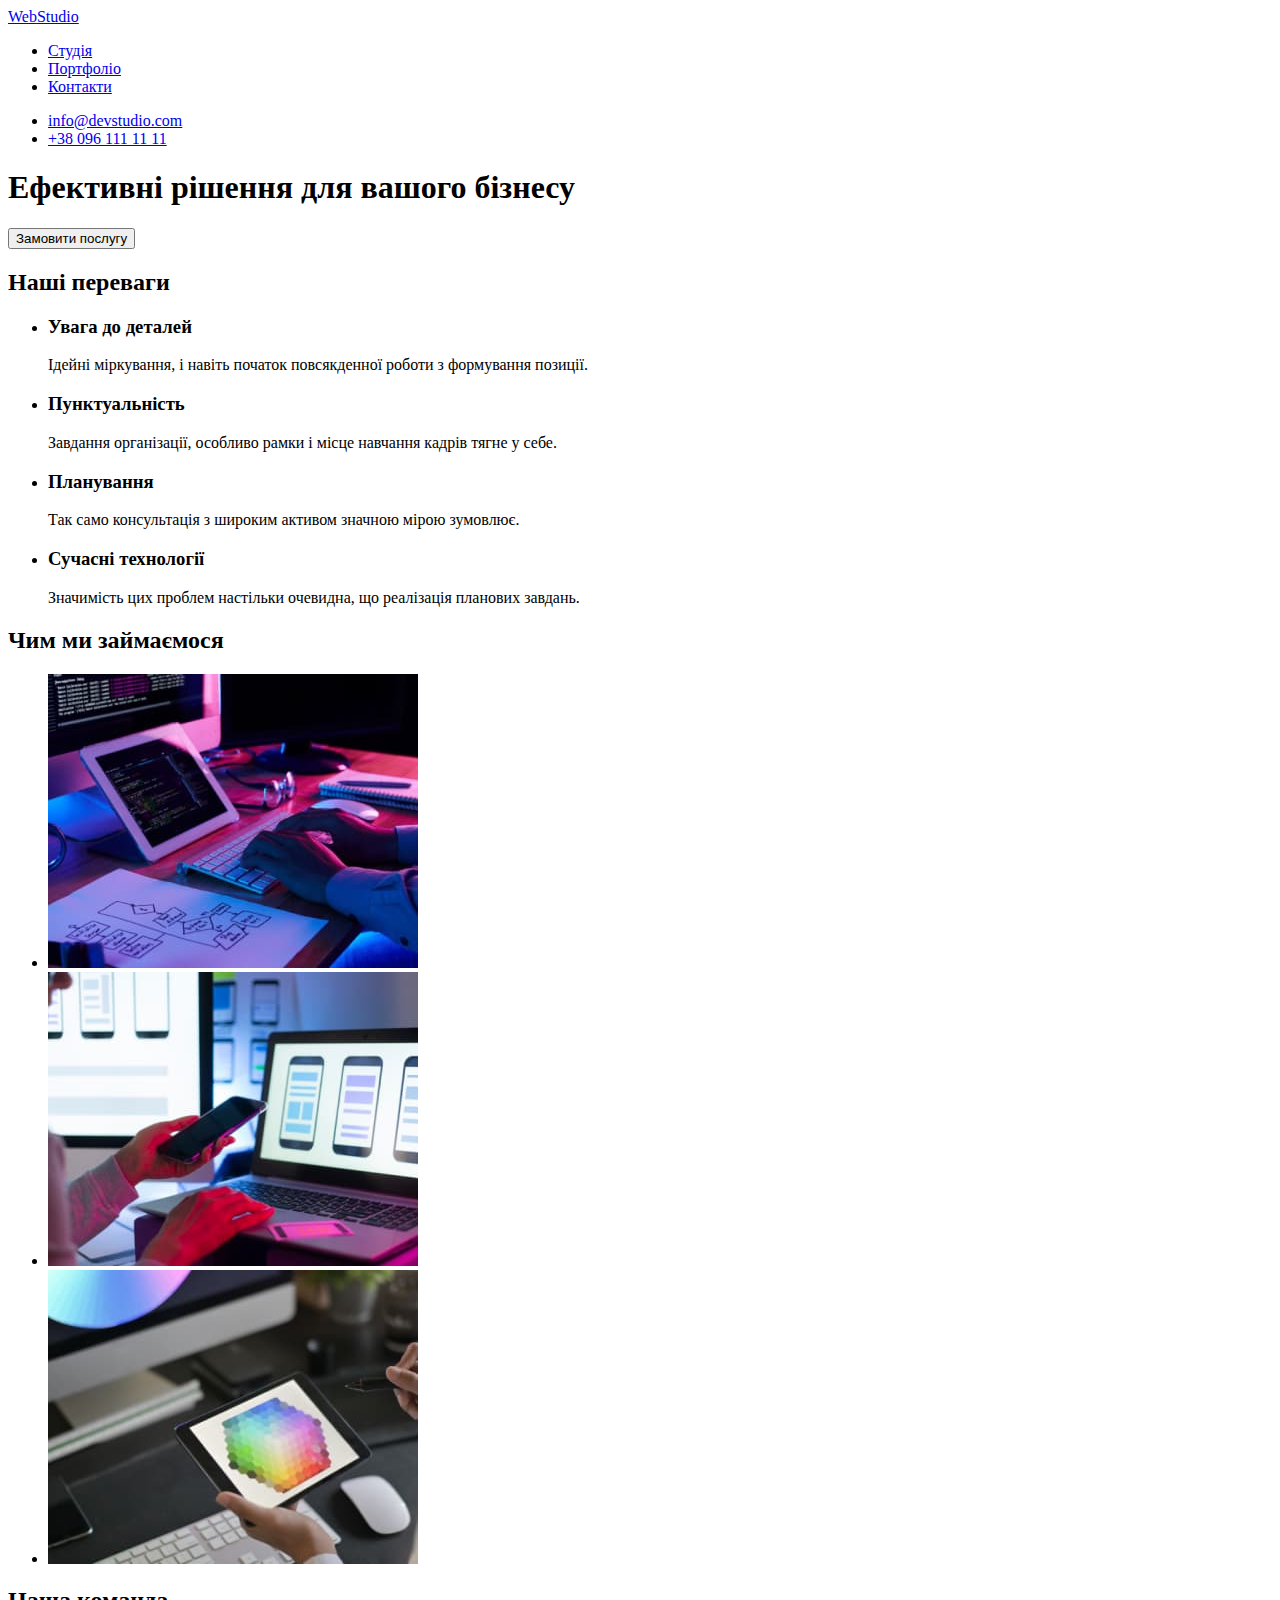
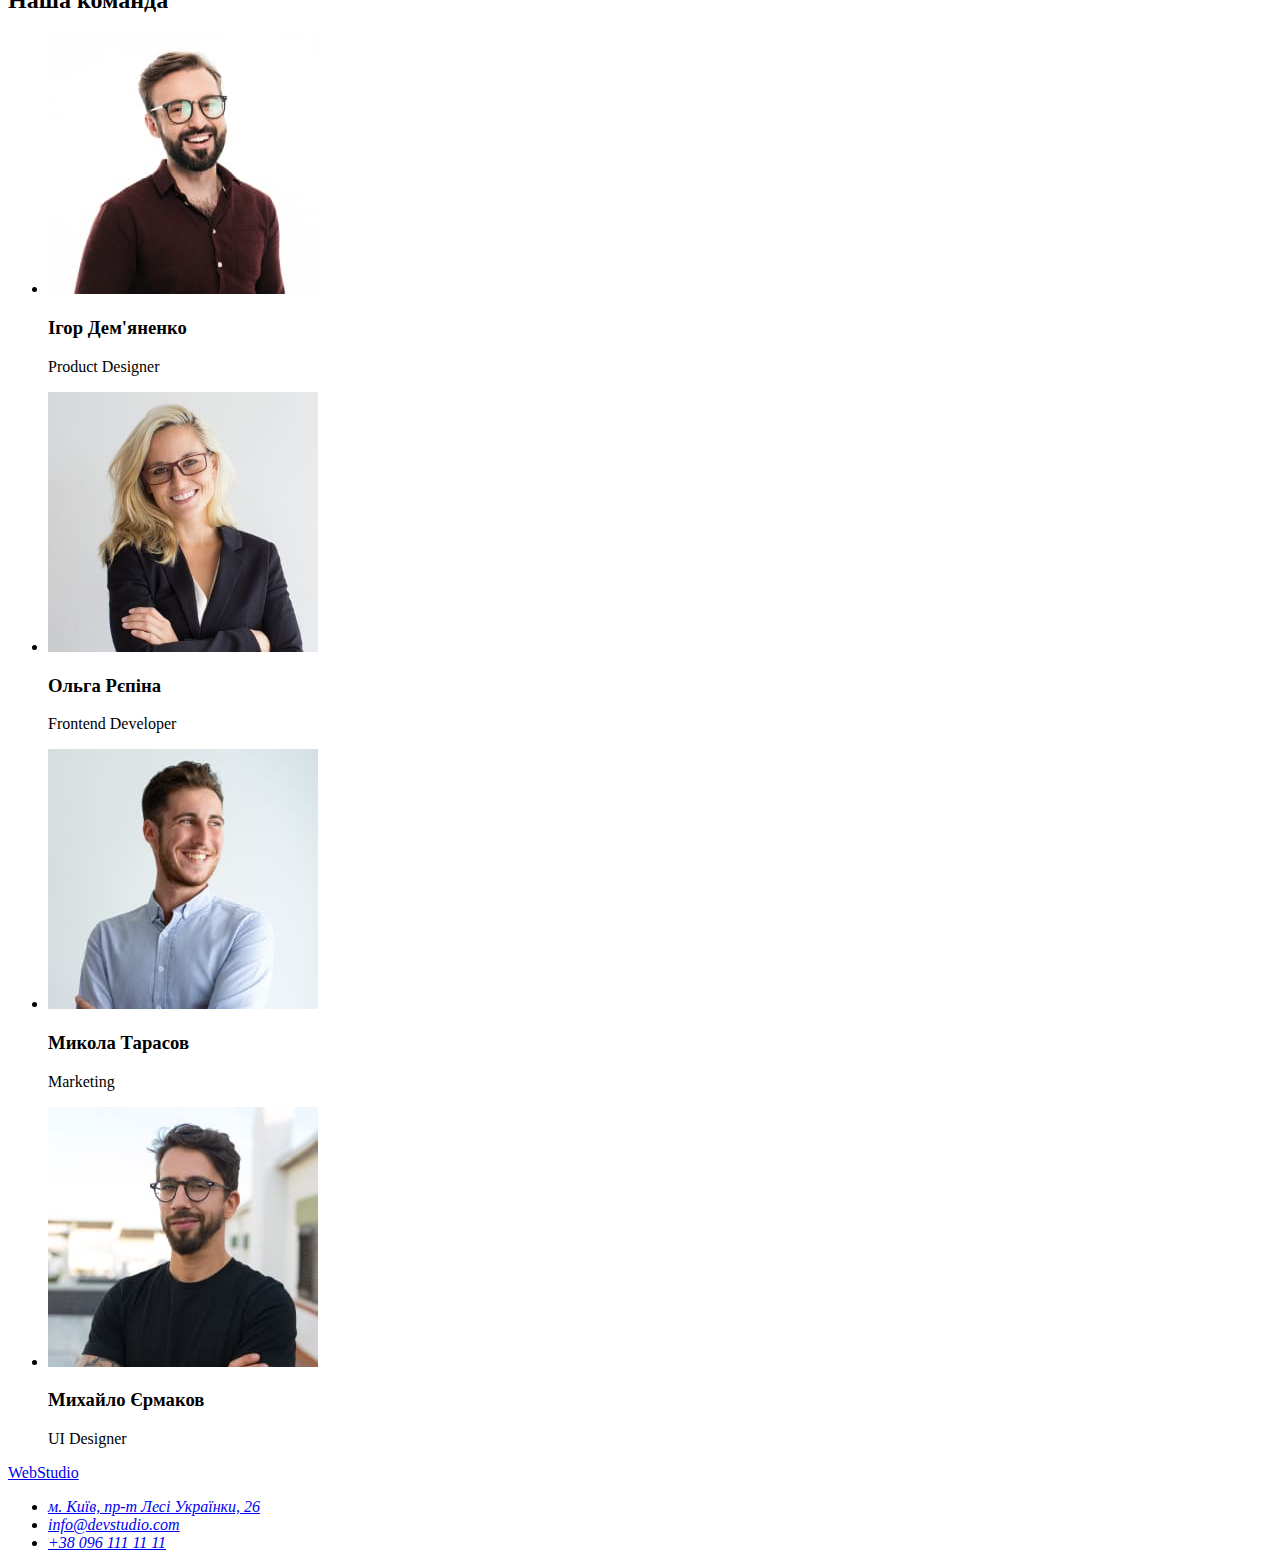
==== index.html @ 21c14bce "вёрстка портфолио" ====
<!DOCTYPE html>
<html lang="uk">
  <head>
    <meta charset="UTF-8" />
    <meta http-equiv="X-UA-Compatible" content="IE=edge" />
    <meta name="viewport" content="width=device-width, initial-scale=1.0" />
    <title>web studio</title>
  </head>
  <body>
    <header>
      <nav>
        <a href="./index.html"><span lang="en">Web</span>Studio</a>
        <ul>
          <li><a href="#">Студія</a></li>
          <li><a href="./portfolio.html">Портфоліо</a></li>
          <li><a href="#">Контакти</a></li>
        </ul>
      </nav>
      <ul>
        <li><a href="mailto:info@devstudio.com">info@devstudio.com</a></li>
        <li><a href="tel:+380961111111">+38 096 111 11 11</a></li>
      </ul>
    </header>
    <main>
      <section>
        <h1>Ефективні рішення для вашого бізнесу</h1>
        <button type="button">Замовити послугу</button>
      </section>
      <section>
        <!--Потім скрити в css-->
        <h2>Наші переваги</h2>
        <ul>
          <li>
            <h3>Увага до деталей</h3>
            <p>Ідейні міркування, і навіть початок повсякденної роботи з формування позиції.</p>
          </li>
          <li>
            <h3>Пунктуальність</h3>
            <p>Завдання організації, особливо рамки і місце навчання кадрів тягне у себе.</p>
          </li>
          <li>
            <h3>Планування</h3>
            <p>Так само консультація з широким активом значною мірою зумовлює.</p>
          </li>
          <li>
            <h3>Сучасні технології</h3>
            <p>Значимість цих проблем настільки очевидна, що реалізація планових завдань.</p>
          </li>
        </ul>
      </section>
      <section>
        <h2>Чим ми займаємося</h2>
        <ul>
          <li>
            <img
              src="./images/frontend.jpg"
              alt="розробник робить верстку"
              width="370"
              height="294"
            />
          </li>
          <li>
            <img
              src="./images/adaptabil.jpg"
              alt="розробник робить сайт адаптивним"
              width="370"
              height="294"
            />
          </li>
          <li>
            <img
              src="./images/design.jpg"
              alt="розробка дизайну на планшеті"
              width="370"
              height="294"
            />
          </li>
        </ul>
      </section>
      <section>
        <h2>Наша команда</h2>
        <ul>
          <li>
            <img
              src="./images/product_designer.jpg"
              alt="фото дизайнера продукту"
              width="270"
              height="260"
            />
            <h3>Ігор Дем'яненко</h3>
            <p lang="en">Product Designer</p>
          </li>
          <li>
            <img src="./images/frontend_dev.jpg" alt="фото розробника" width="270" height="260" />
            <h3>Ольга Рєпіна</h3>
            <p lang="en">Frontend Developer</p>
          </li>
          <li>
            <img src="./images/marketing.jpg" alt="фото маркетолога" width="270" height="260" />
            <h3>Микола Тарасов</h3>
            <p lang="en">Marketing</p>
          </li>
          <li>
            <img src="./images/ui_designer.jpg" alt="фото дизайнера" width="270" height="260" />
            <h3>Михайло Єрмаков</h3>
            <p lang="en">UI Designer</p>
          </li>
        </ul>
      </section>
    </main>
    <footer>
      <a href="./index.html"><span>Web</span>Studio</a>
      <address>
        <ul>
          <li>
            <a
              href="https://goo.gl/maps/CPtrU1FHBa2aNyZL9"
              target="_blank"
              rel="noopener nofollow noreferrer"
              >м. Київ, пр-т Лесі Українки, 26</a
            >
          </li>
          <li><a href="mailto:info@devstudio.com">info@devstudio.com</a></li>
          <li><a href="tel:+380961111111">+38 096 111 11 11</a></li>
        </ul>
      </address>
    </footer>
  </body>
</html>
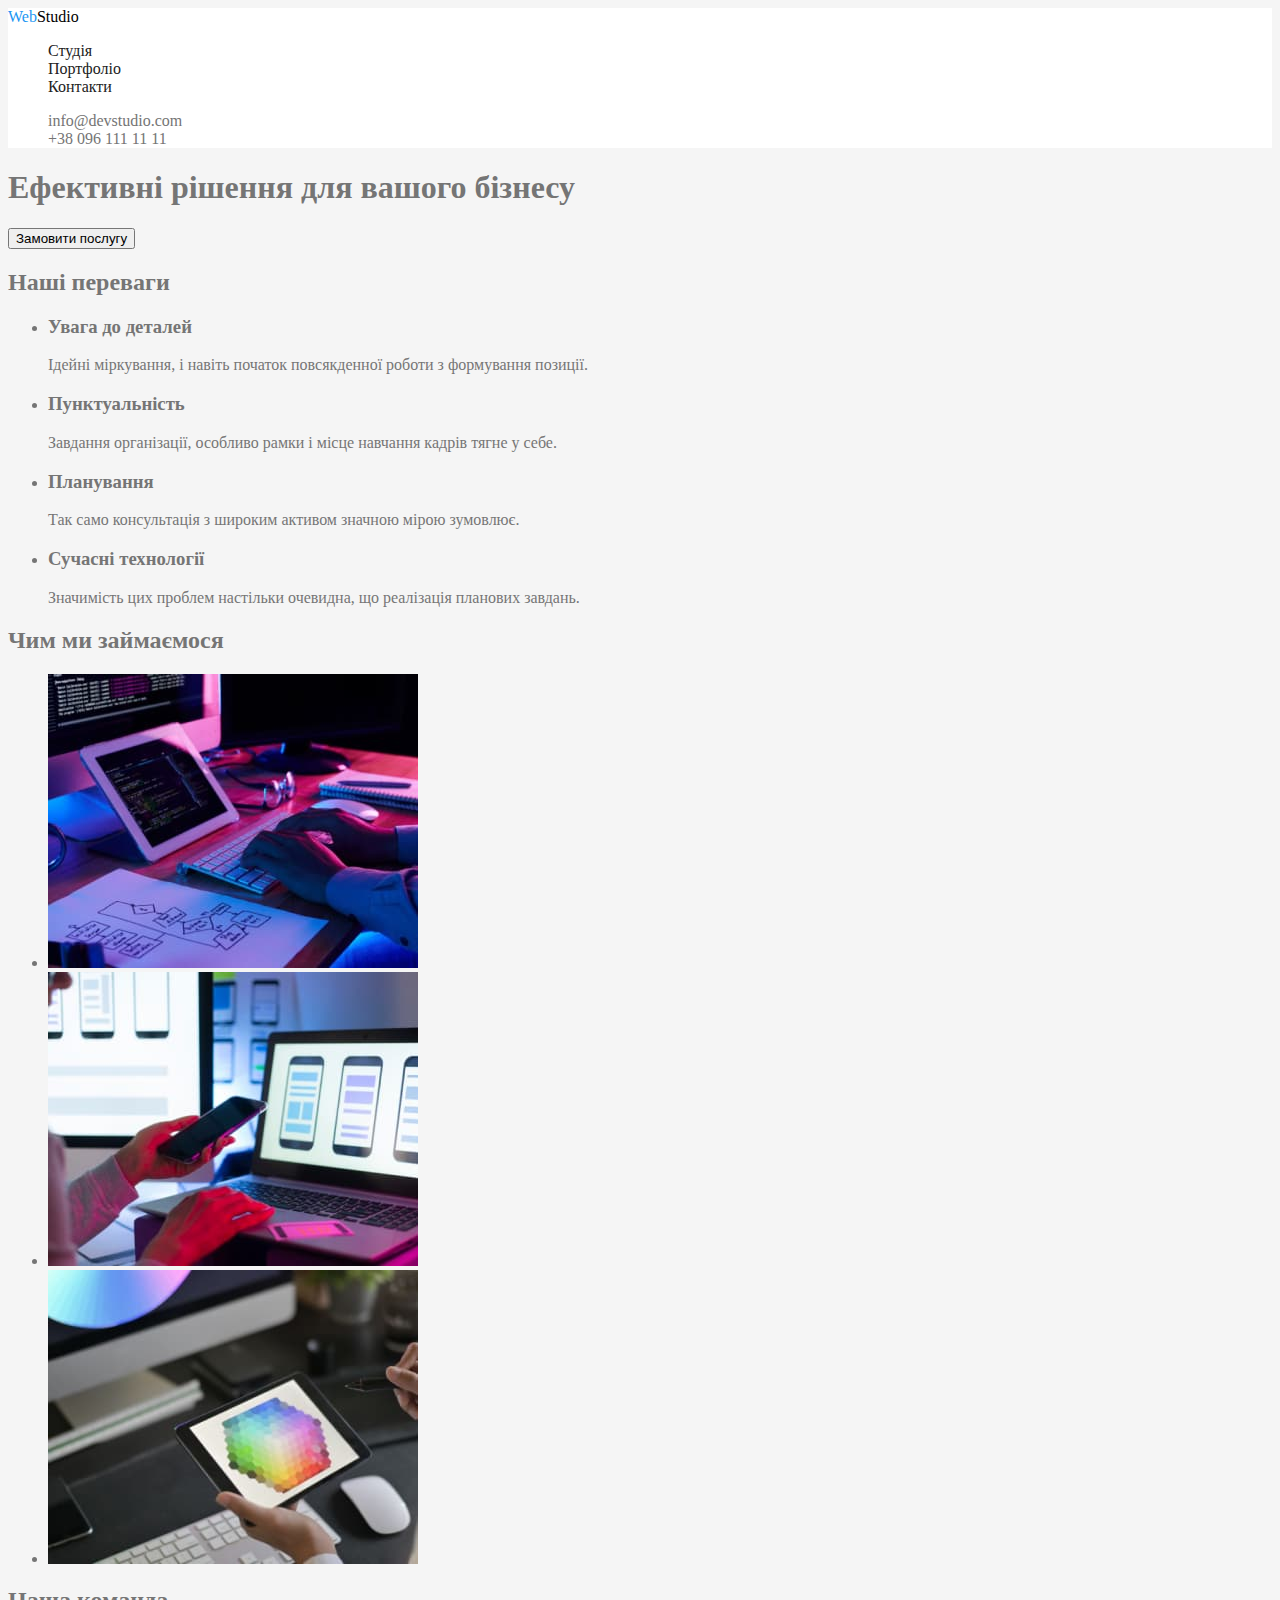
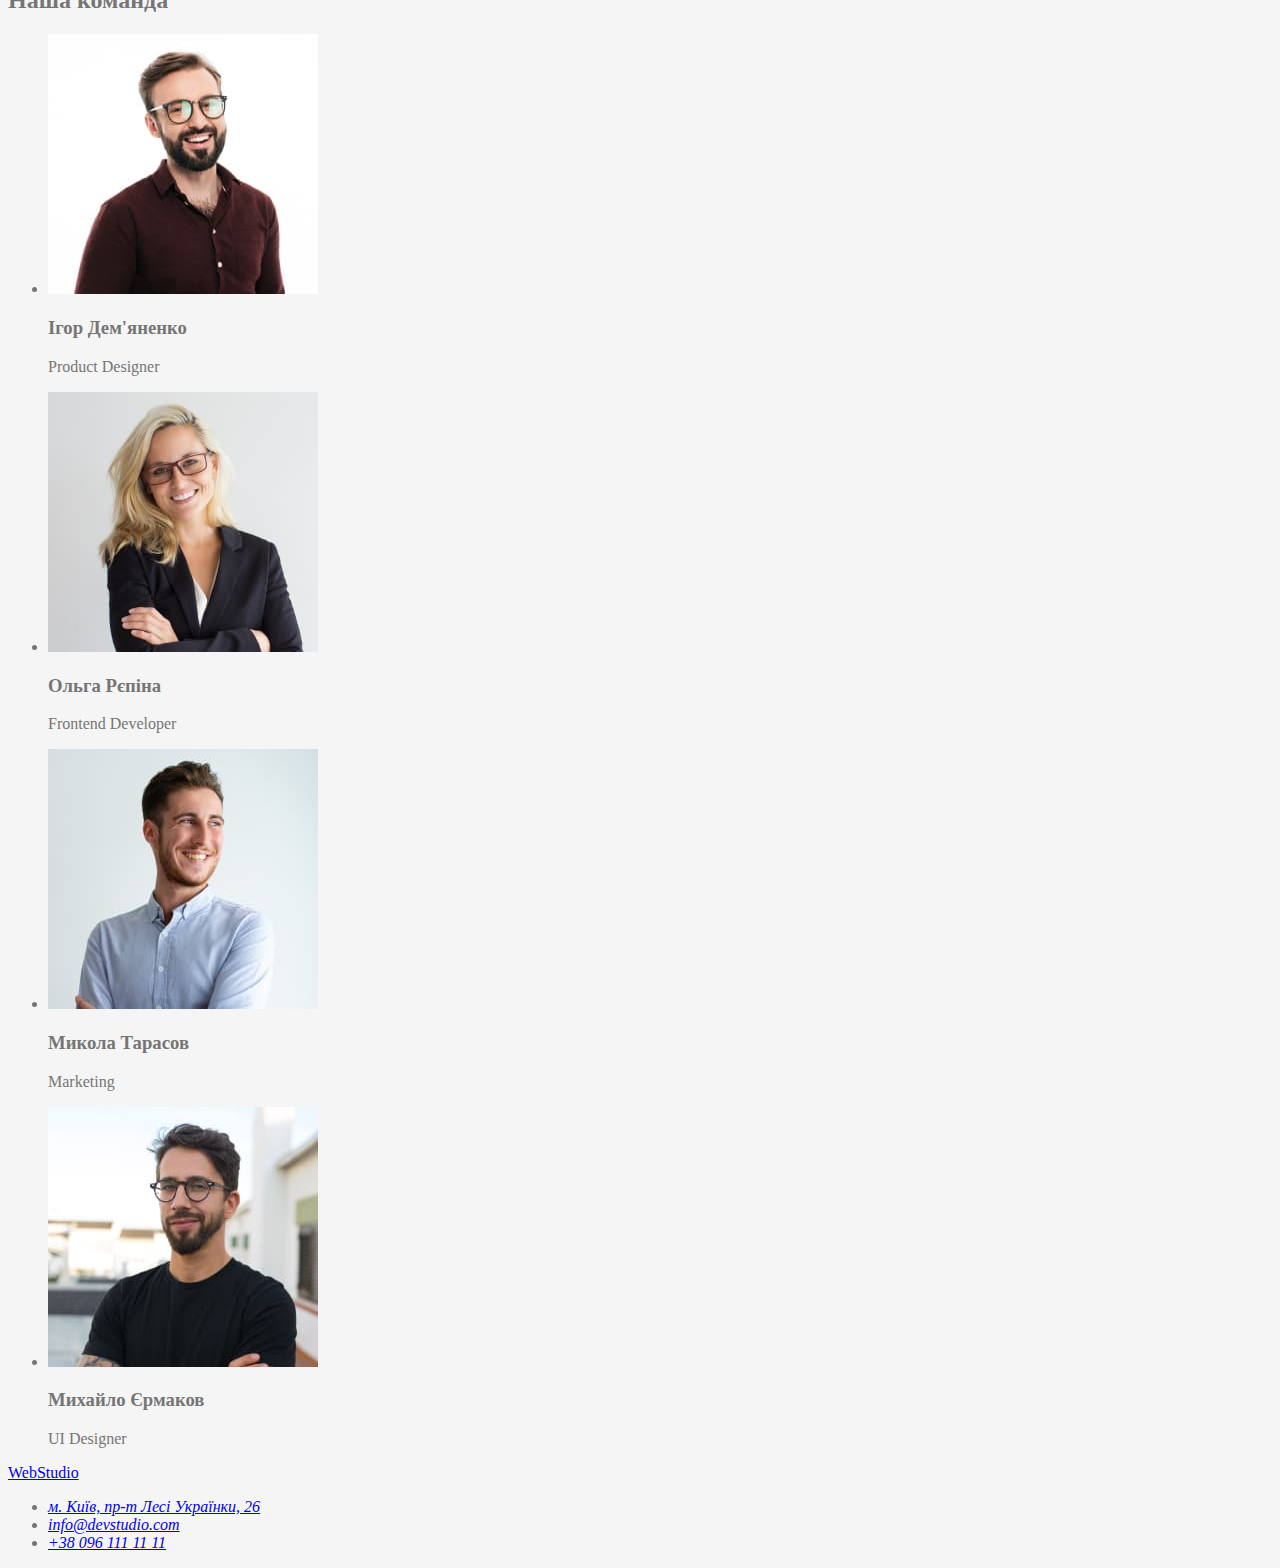
==== commit e4fca6ce: "добавление цвета в Header" ====
--- a/index.html
+++ b/index.html
@@ -5,18 +5,19 @@
     <meta http-equiv="X-UA-Compatible" content="IE=edge" />
     <meta name="viewport" content="width=device-width, initial-scale=1.0" />
     <title>web studio</title>
+    <link rel="stylesheet" href="./css/styles.css" />
   </head>
   <body>
-    <header>
+    <header class="header-page">
       <nav>
-        <a href="./index.html"><span lang="en">Web</span>Studio</a>
-        <ul>
+        <a href="./index.html" class="logo"><span lang="en">Web</span>Studio</a>
+        <ul class="site-nav">
           <li><a href="#">Студія</a></li>
           <li><a href="./portfolio.html">Портфоліо</a></li>
           <li><a href="#">Контакти</a></li>
         </ul>
       </nav>
-      <ul>
+      <ul class="contact">
         <li><a href="mailto:info@devstudio.com">info@devstudio.com</a></li>
         <li><a href="tel:+380961111111">+38 096 111 11 11</a></li>
       </ul>
--- a/css/styles.css
+++ b/css/styles.css
@@ -0,0 +1,55 @@
+:root {
+    --primary-text-color: #757575;
+    --title-text-color: #212121;
+    --adress-text-color: rgba(255, 255, 255, 0.6);
+    --accent-color: #2196F3;
+    --white-color: #FFFFFF;
+    --primary-bgr-color: #F5F5F5;
+    --dark-bgr-color: #2F303A;
+    --ligth-brg-color: #F5F4FA;
+    --logo-text: #000000;
+}
+
+body{
+    color: var(--primary-text-color);
+
+    background-color: var(--primary-bgr-color);
+  
+}
+
+/*Header*/
+
+.header-page {
+    
+    background-color: var(--white-color);
+    
+}
+
+.logo{
+    color: var(--logo-text);
+    text-decoration: none;
+}
+
+.logo>span{
+    color: var(--accent-color);
+}
+
+.site-nav>li, .contact>li {
+    list-style-type: none;
+}
+.site-nav a {
+    text-decoration: none;
+    color: var(--title-text-color);
+}
+
+.contact a{
+    text-decoration: none;
+    color: var(--primary-text-color);
+}
+
+.site-nav a:hover,
+.site-nav a:focus,
+.contact a:hover,
+.contact a:focus {
+    color: var(--accent-color);
+}
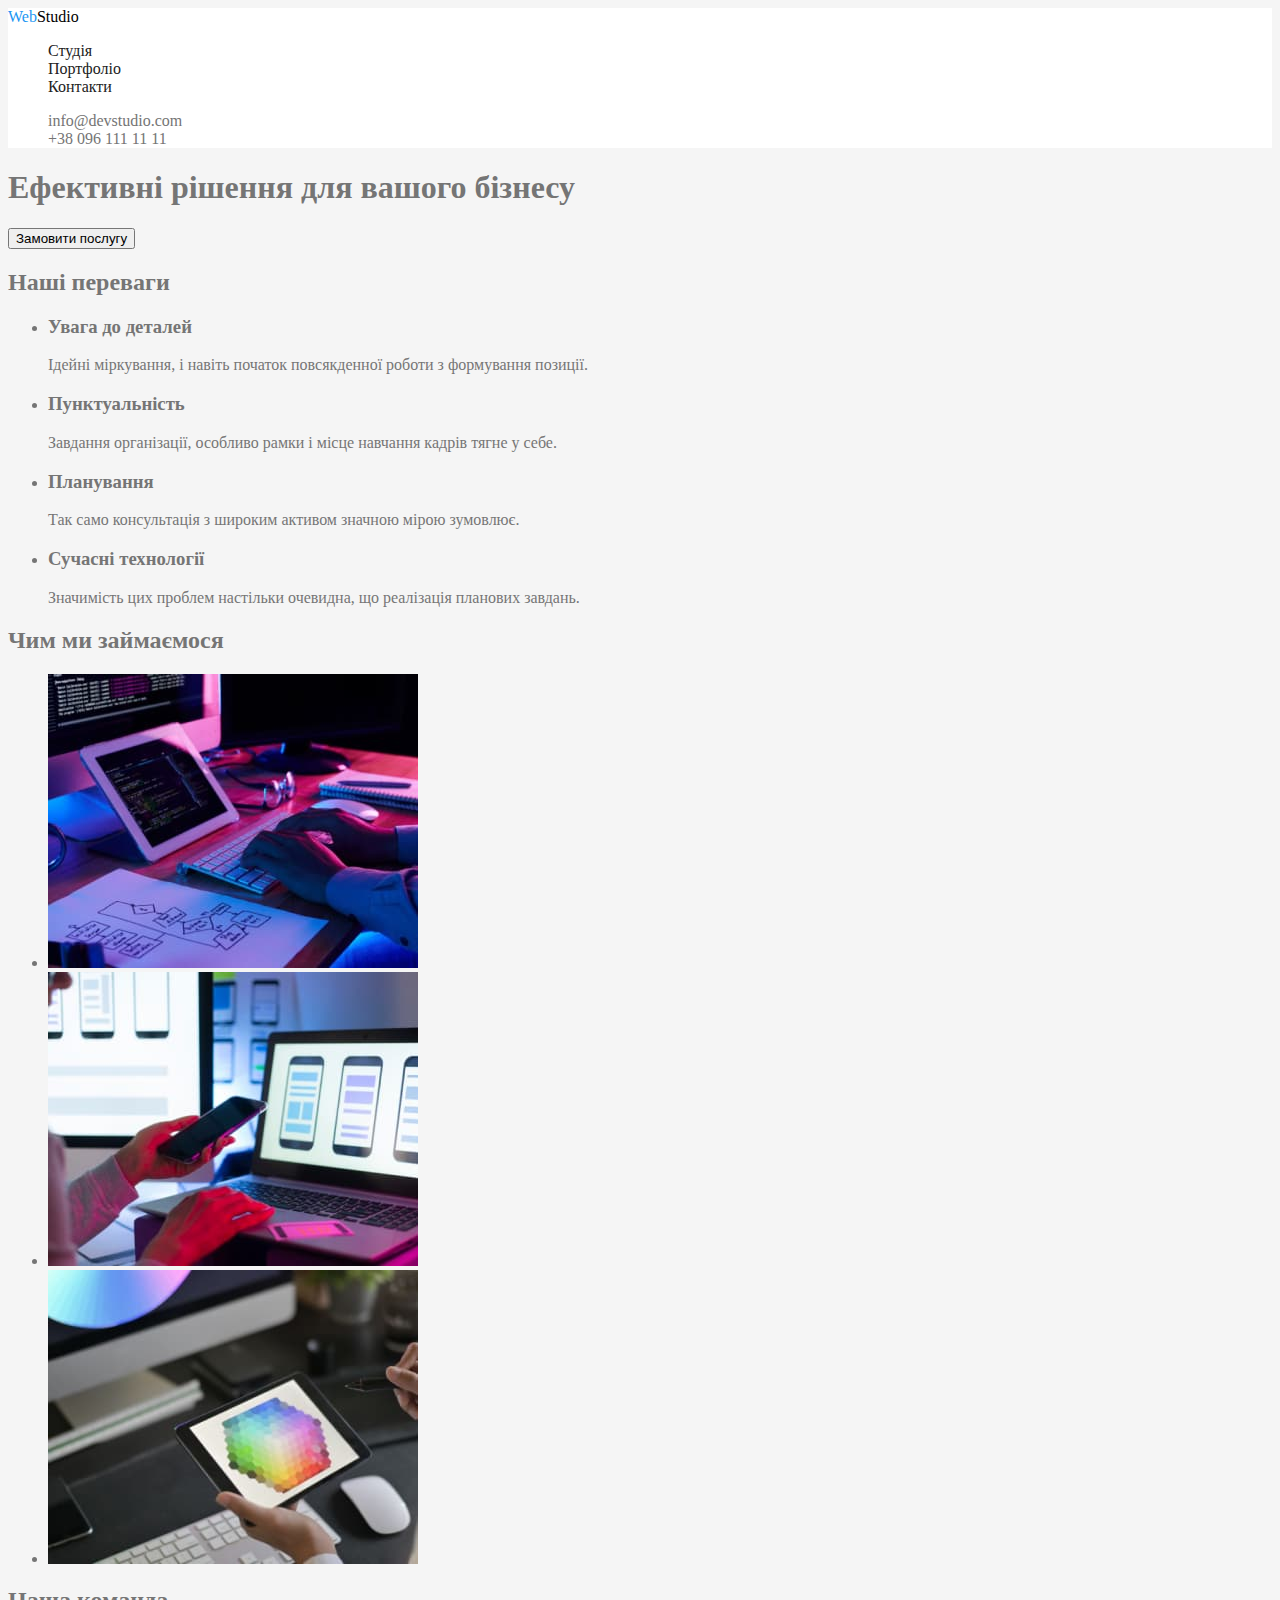
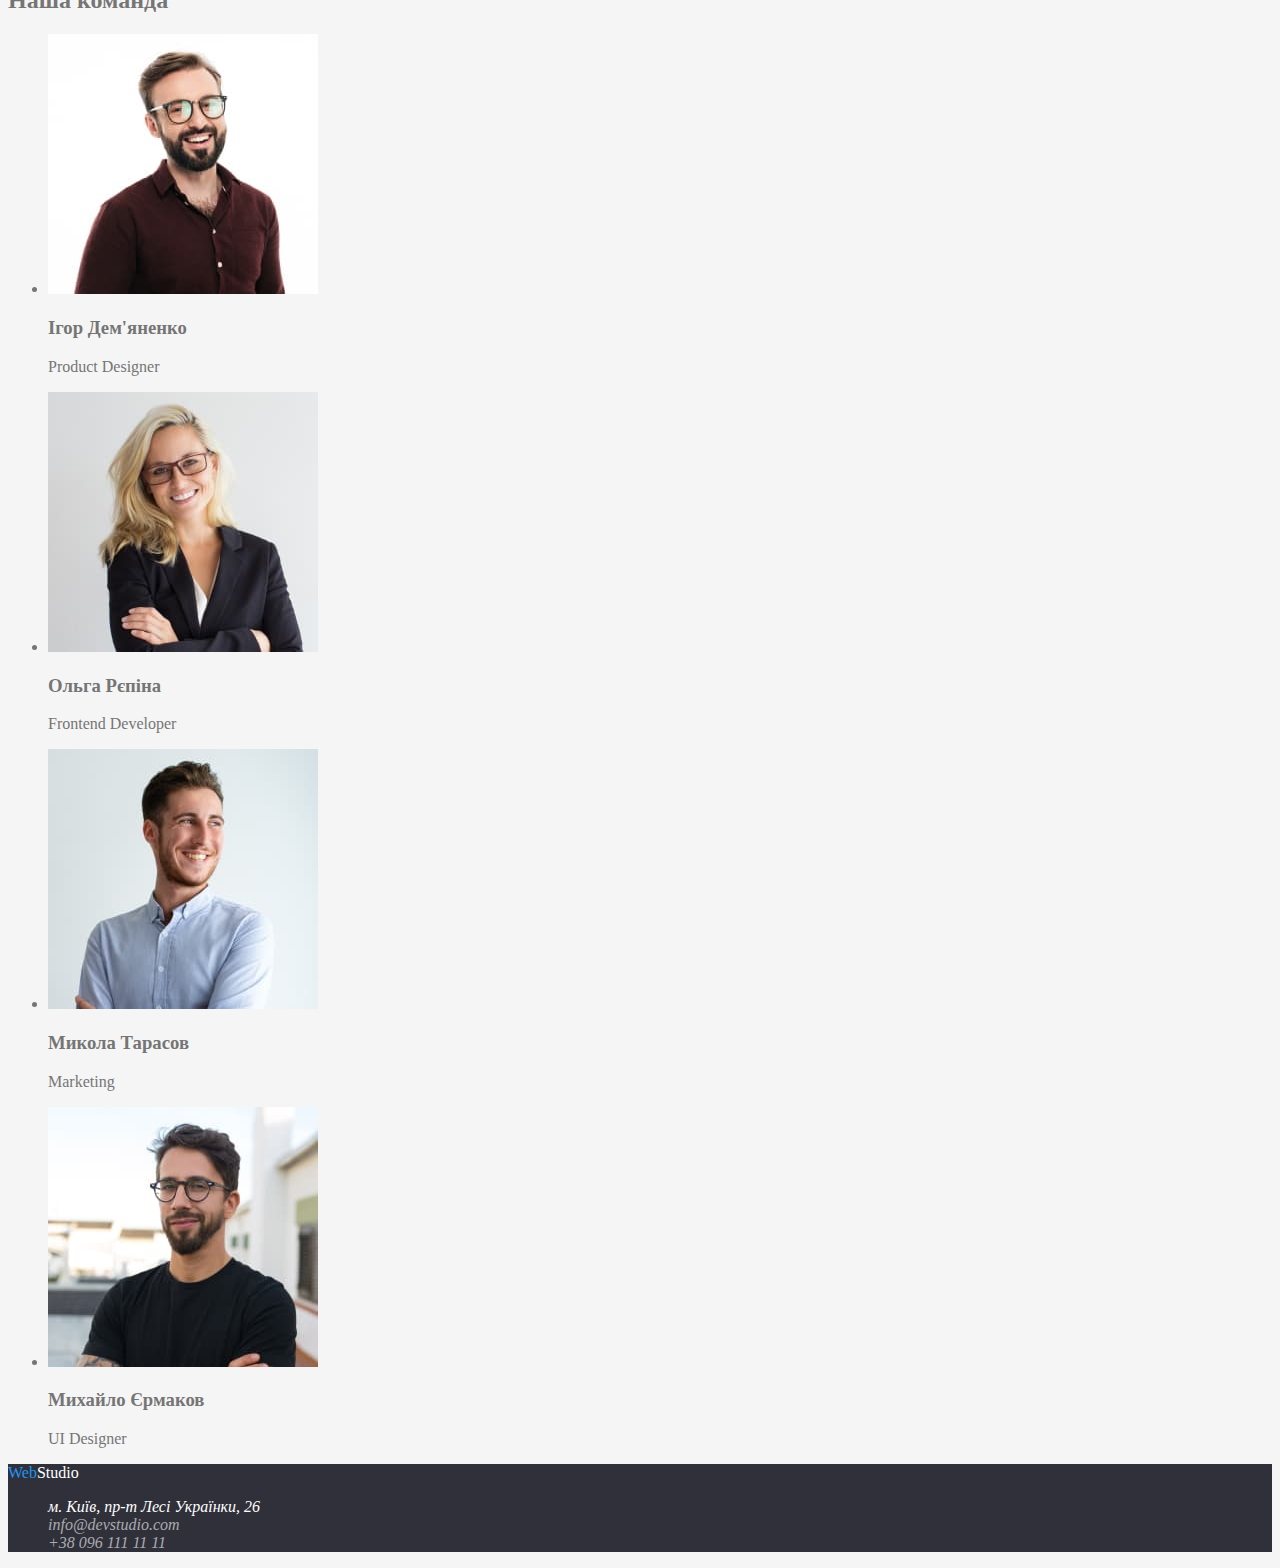
==== commit 643f6089: "додаємо колір в footer" ====
--- a/index.html
+++ b/index.html
@@ -109,11 +109,11 @@
         </ul>
       </section>
     </main>
-    <footer>
-      <a href="./index.html"><span>Web</span>Studio</a>
+    <footer class="footer-page">
+      <a href="./index.html" class="logo"><span>Web</span>Studio</a>
       <address>
         <ul>
-          <li>
+          <li class="link-adress">
             <a
               href="https://goo.gl/maps/CPtrU1FHBa2aNyZL9"
               target="_blank"
@@ -121,8 +121,8 @@
               >м. Київ, пр-т Лесі Українки, 26</a
             >
           </li>
-          <li><a href="mailto:info@devstudio.com">info@devstudio.com</a></li>
-          <li><a href="tel:+380961111111">+38 096 111 11 11</a></li>
+          <li class="link-contact"><a href="mailto:info@devstudio.com">info@devstudio.com</a></li>
+          <li class="link-contact"><a href="tel:+380961111111">+38 096 111 11 11</a></li>
         </ul>
       </address>
     </footer>
--- a/css/styles.css
+++ b/css/styles.css
@@ -53,3 +53,36 @@
 .contact a:focus {
     color: var(--accent-color);
 }
+
+.footer-page{
+    background-color: var(--dark-bgr-color);
+}
+
+.footer-page>a{
+    color: var(--white-color);
+}
+
+.link-adress>a{
+    color: var(--white-color);
+}
+
+.link-contact>a{
+    color: var(--adress-text-color);
+}
+
+.link-adress , .link-contact {
+    list-style-type: none;
+}
+
+.link-adress>a, .link-contact>a{
+    text-decoration: none;
+}
+
+.link-adress>a:hover, .link-adress>a:focus,
+.link-contact>a:hover,
+.link-contact>a:focus {
+    color: var(--accent-color);
+}
+
+
+
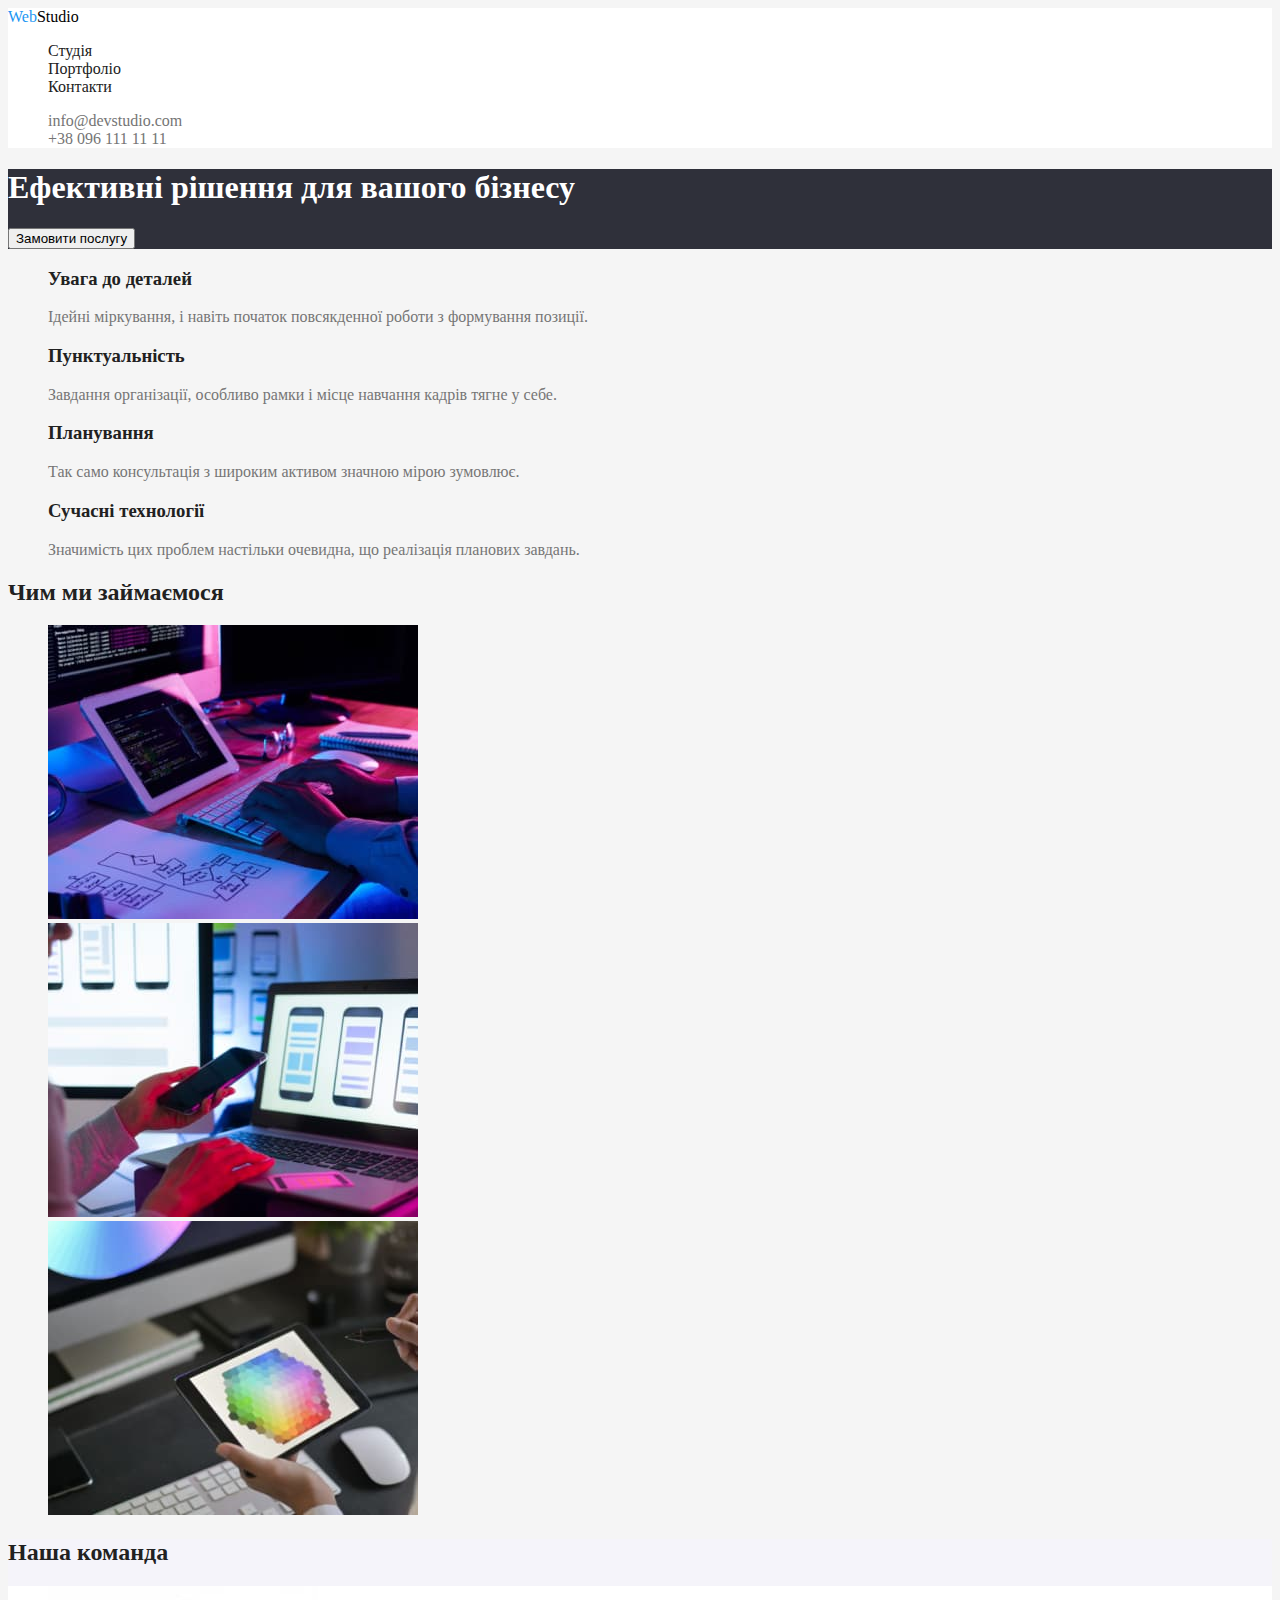
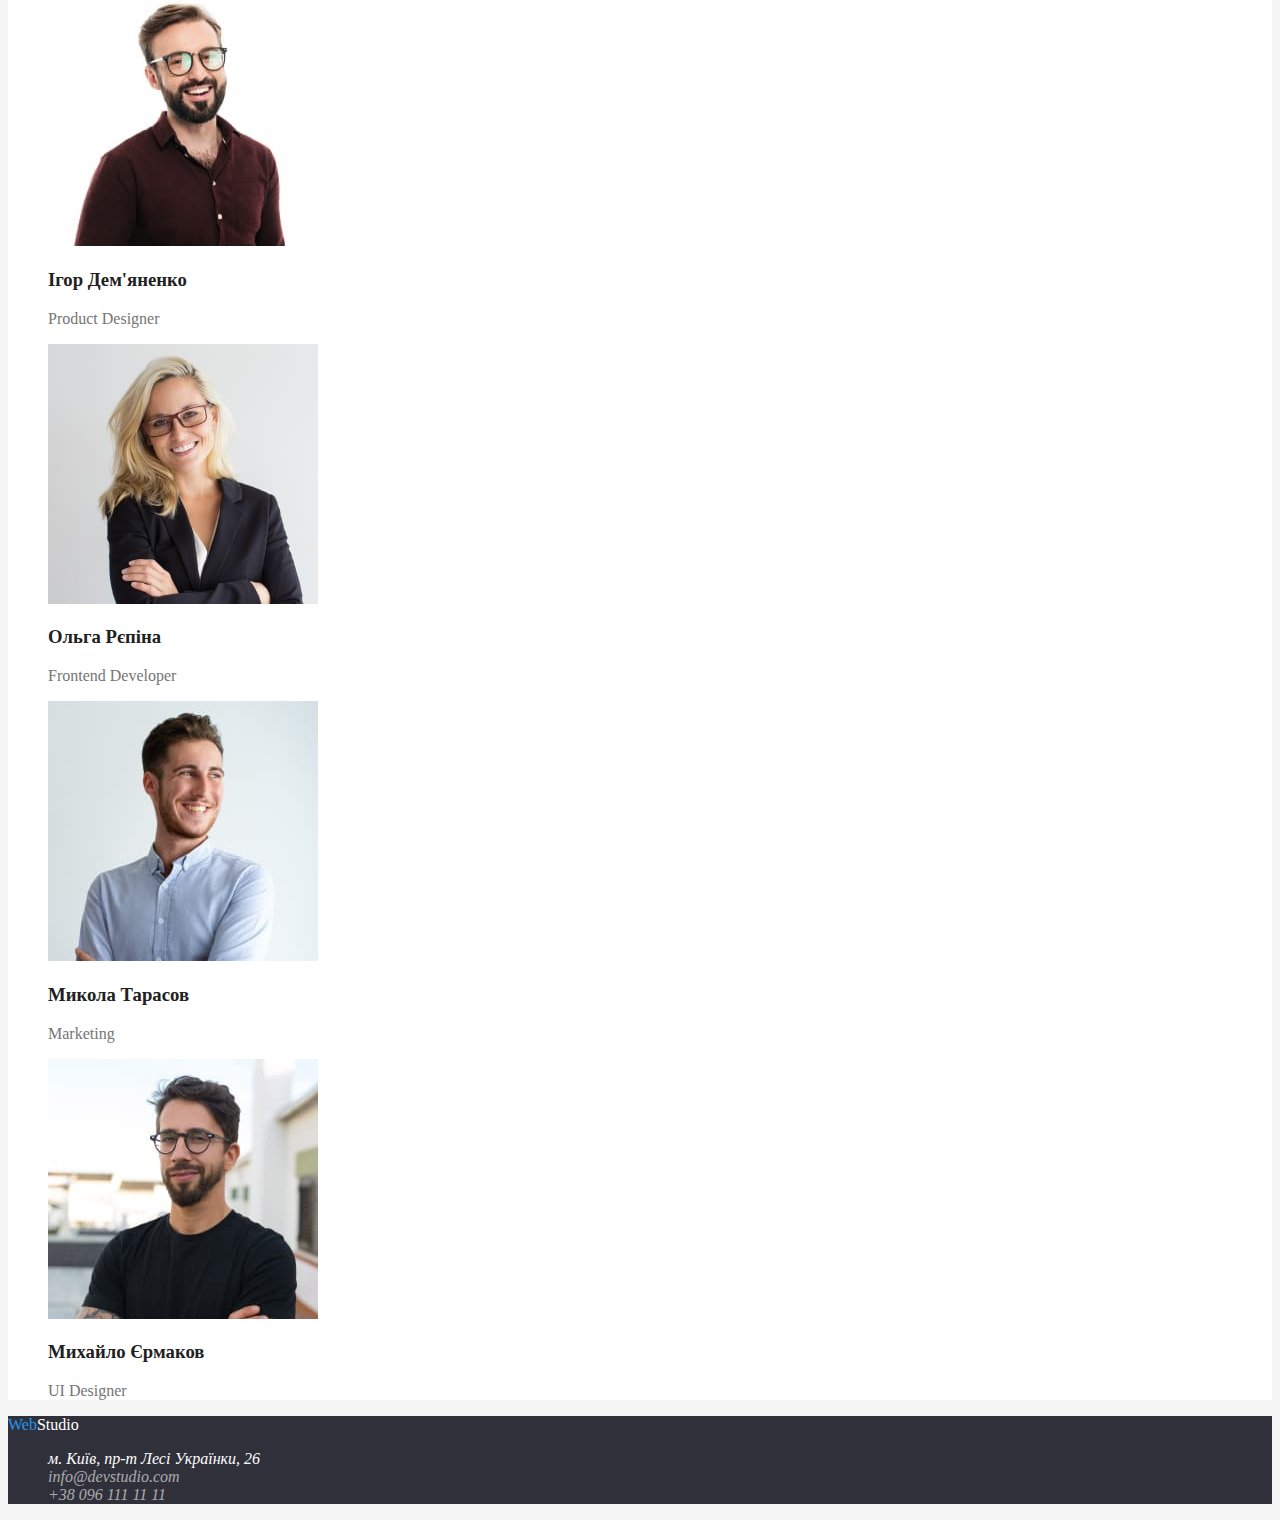
==== commit a0e7cc31: "добавление цветов" ====
--- a/index.html
+++ b/index.html
@@ -23,14 +23,13 @@
       </ul>
     </header>
     <main>
-      <section>
-        <h1>Ефективні рішення для вашого бізнесу</h1>
-        <button type="button">Замовити послугу</button>
+      <section class="hero-section">
+        <h1 class="hero-title">Ефективні рішення для вашого бізнесу</h1>
+        <button type="button" class="hero-button">Замовити послугу</button>
       </section>
-      <section>
-        <!--Потім скрити в css-->
-        <h2>Наші переваги</h2>
-        <ul>
+      <section class="advanteg-section">
+        <h2 class="visually-hidden">Наші переваги</h2>
+        <ul class="advanteg-list">
           <li>
             <h3>Увага до деталей</h3>
             <p>Ідейні міркування, і навіть початок повсякденної роботи з формування позиції.</p>
@@ -49,9 +48,9 @@
           </li>
         </ul>
       </section>
-      <section>
+      <section class="project-section">
         <h2>Чим ми займаємося</h2>
-        <ul>
+        <ul class="project-list">
           <li>
             <img
               src="./images/frontend.jpg"
@@ -78,9 +77,9 @@
           </li>
         </ul>
       </section>
-      <section>
+      <section class="team-section">
         <h2>Наша команда</h2>
-        <ul>
+        <ul class="team-list">
           <li>
             <img
               src="./images/product_designer.jpg"
--- a/css/styles.css
+++ b/css/styles.css
@@ -17,6 +17,23 @@
   
 }
 
+.visually-hidden {
+    position: absolute;
+    white-space: nowrap;
+    width: 1px;
+    height: 1px;
+    overflow: hidden;
+    border: 0;
+    padding: 0;
+    clip: rect(0 0 0 0);
+    clip-path: inset(50%);
+    margin: -1px;
+}
+
+h1, h2, h3{
+    color: var(--title-text-color);
+}
+
 /*Header*/
 
 .header-page {
@@ -34,10 +51,12 @@
     color: var(--accent-color);
 }
 
-.site-nav>li, .contact>li {
+.site-nav,
+.contact, .advanteg-list, .project-list, .team-list,  .portfolio-list, .portfolio-button-list {
     list-style-type: none;
 }
-.site-nav a {
+
+.site-nav a, .portfolio-link {
     text-decoration: none;
     color: var(--title-text-color);
 }
@@ -53,6 +72,44 @@
 .contact a:focus {
     color: var(--accent-color);
 }
+/*section Hero*/
+
+.hero-section{
+    background-color: var(--dark-bgr-color);
+}
+
+.hero-title{
+    color: var(--white-color);
+}
+
+.hero-button{
+
+}
+
+/*Section Наші переваги*/
+
+/*Section Чим ми займаємося*/
+
+/*Section Наша команда*/
+
+.team-section{
+    background-color: var(--ligth-brg-color);
+}
+
+.team-list{
+    background-color: var(--white-color);
+}
+
+/*Страница портфоліо*/
+
+.portfolio-list{
+    background-color: var(--white-color);
+}
+
+.portfolio-link{
+    color: var(--primary-text-color);
+}
+/*footer*/
 
 .footer-page{
     background-color: var(--dark-bgr-color);
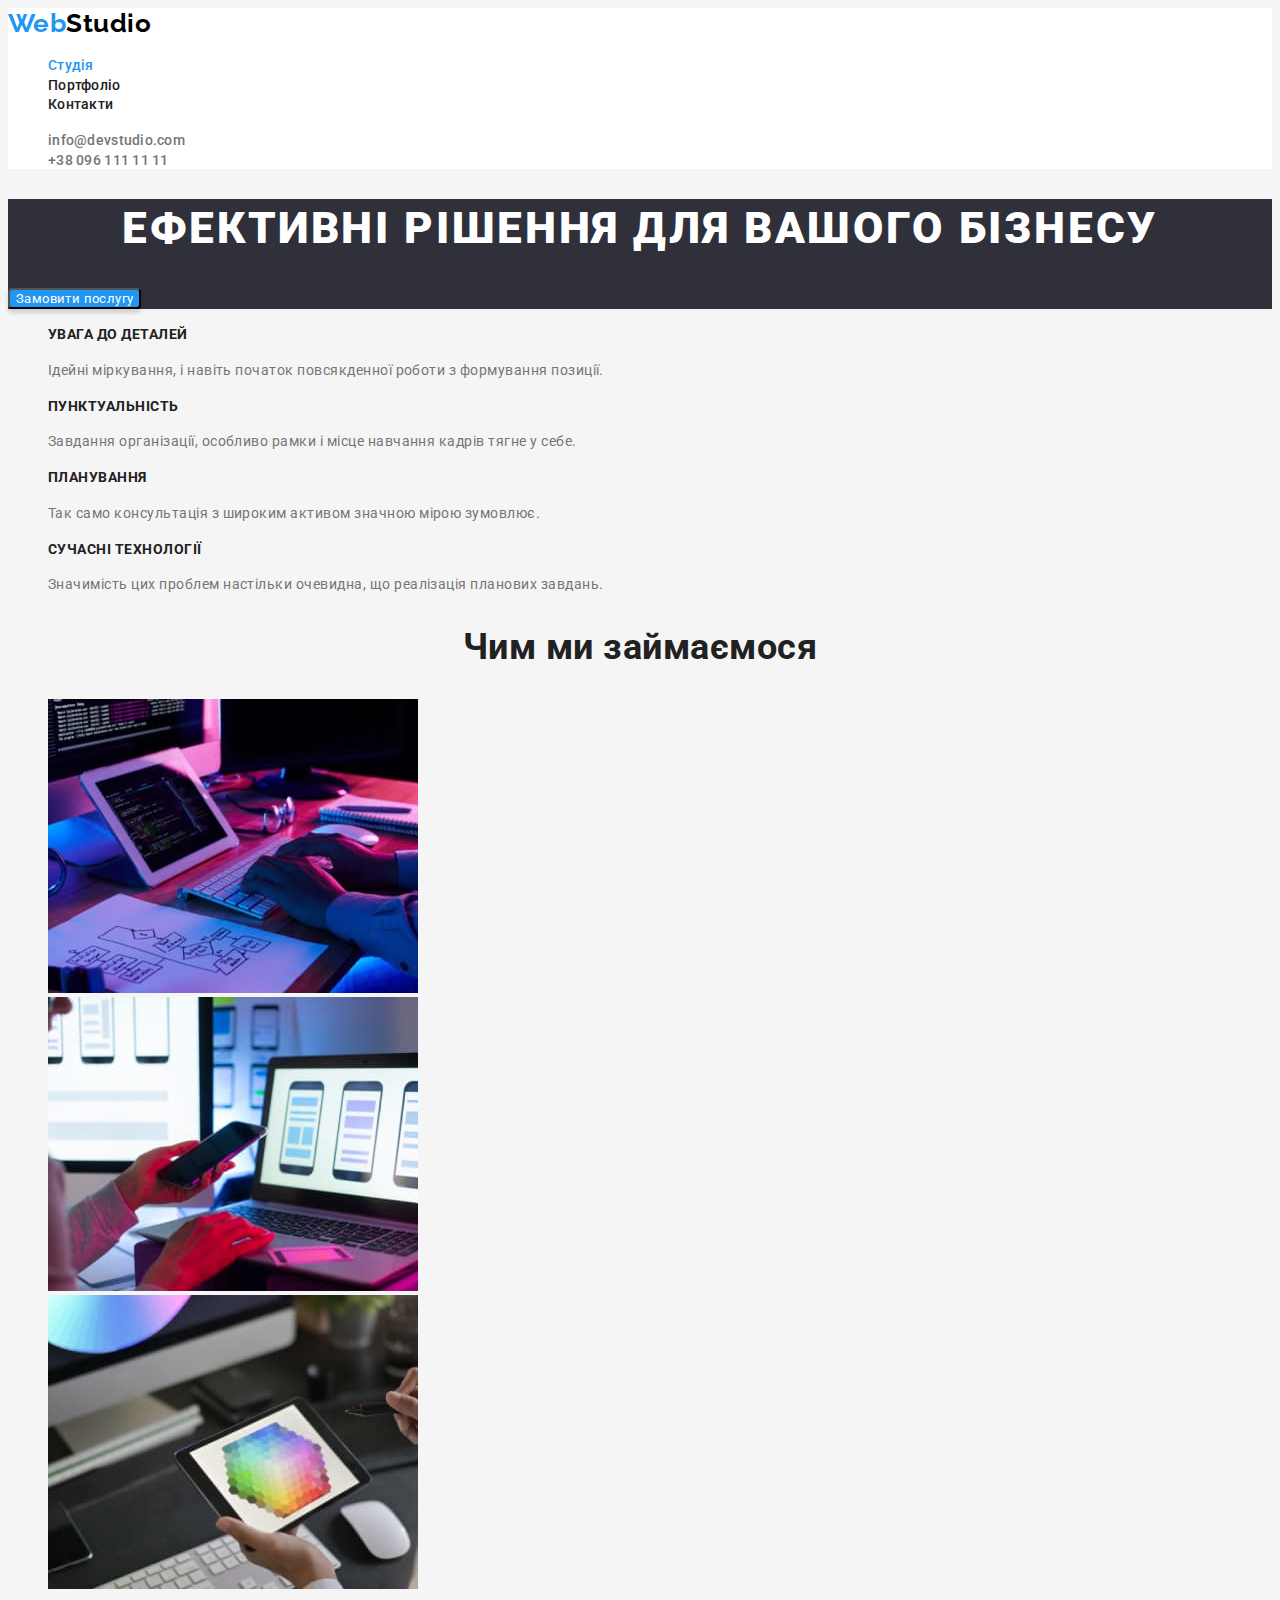
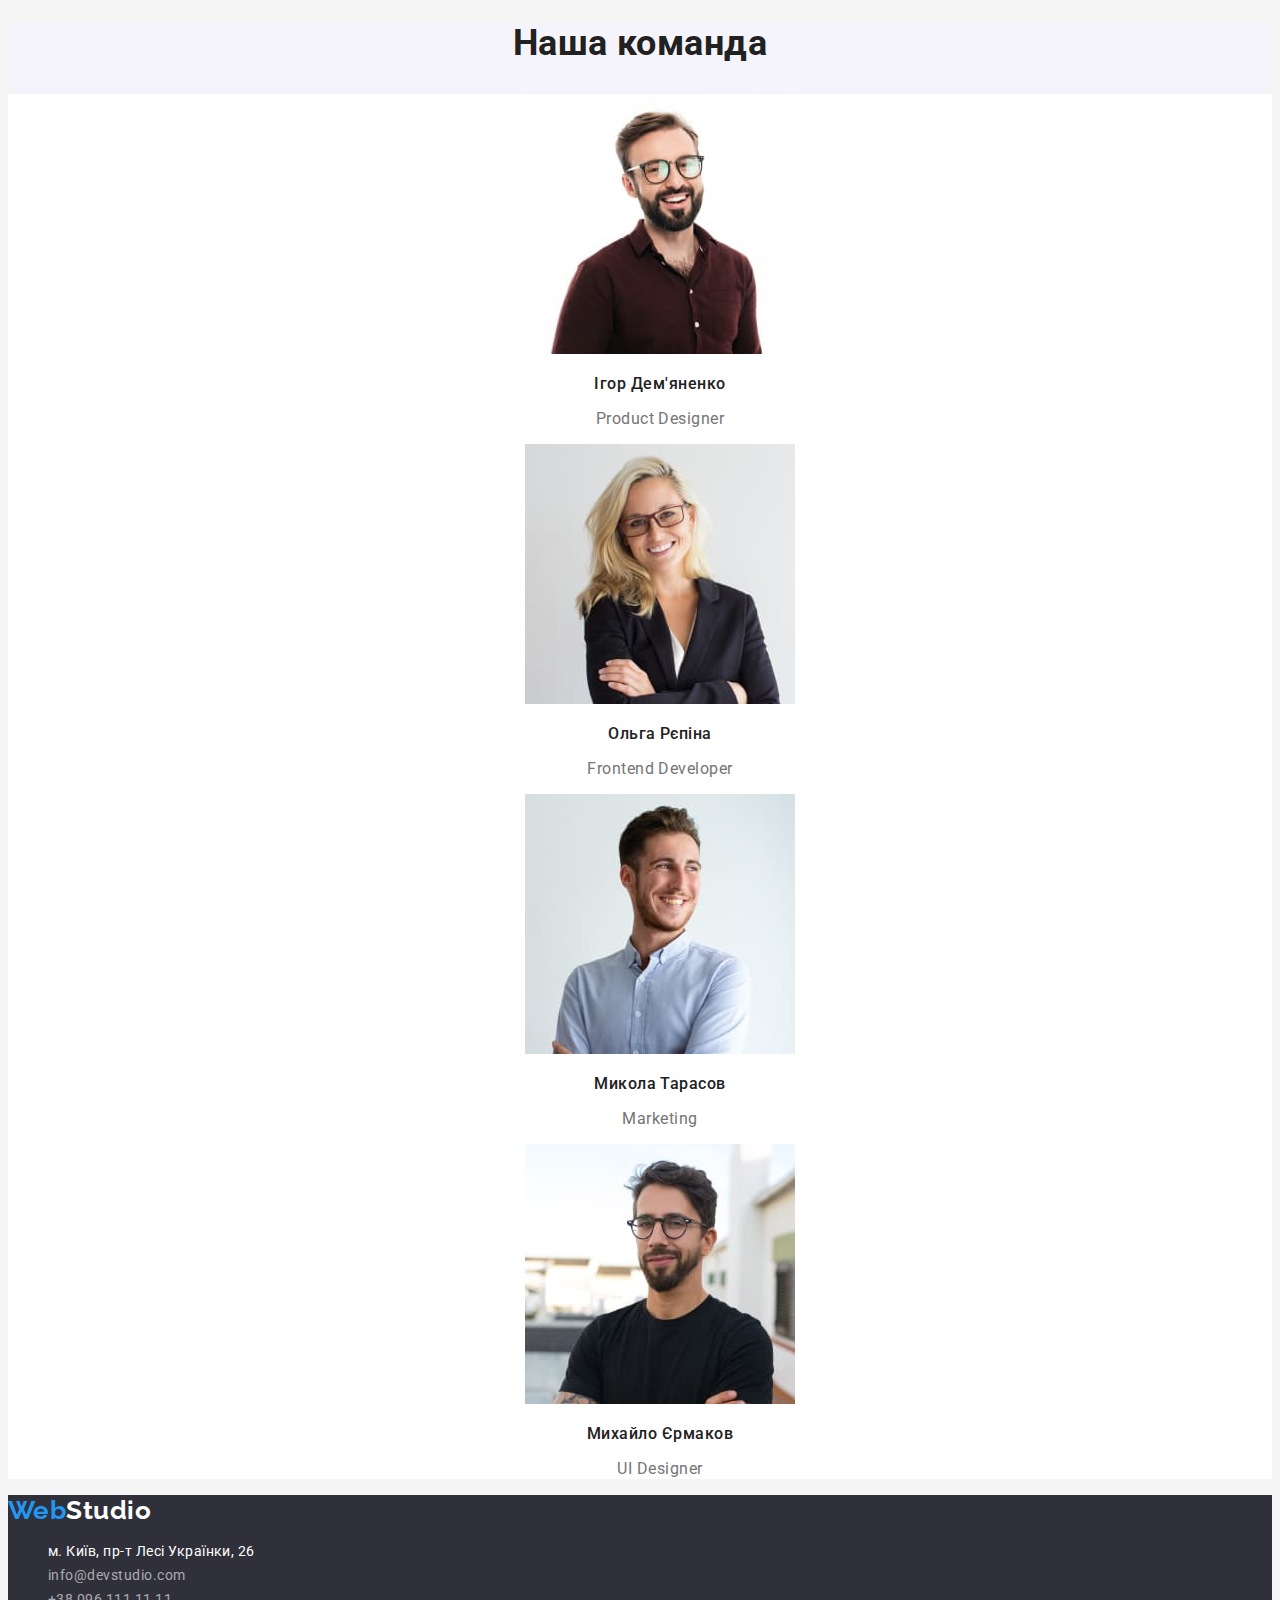
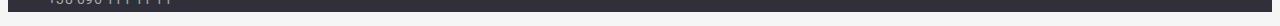
==== commit d6d49b88: "оформлення css" ====
--- a/index.html
+++ b/index.html
@@ -5,6 +5,12 @@
     <meta http-equiv="X-UA-Compatible" content="IE=edge" />
     <meta name="viewport" content="width=device-width, initial-scale=1.0" />
     <title>web studio</title>
+    <link rel="preconnect" href="https://fonts.googleapis.com" />
+    <link rel="preconnect" href="https://fonts.gstatic.com" crossorigin />
+    <link
+      href="https://fonts.googleapis.com/css2?family=Raleway:wght@700&family=Roboto:wght@400;500;700;900&display=swap"
+      rel="stylesheet"
+    />
     <link rel="stylesheet" href="./css/styles.css" />
   </head>
   <body>
@@ -12,7 +18,7 @@
       <nav>
         <a href="./index.html" class="logo"><span lang="en">Web</span>Studio</a>
         <ul class="site-nav">
-          <li><a href="#">Студія</a></li>
+          <li><a href="#" class="current">Студія</a></li>
           <li><a href="./portfolio.html">Портфоліо</a></li>
           <li><a href="#">Контакти</a></li>
         </ul>
@@ -31,25 +37,33 @@
         <h2 class="visually-hidden">Наші переваги</h2>
         <ul class="advanteg-list">
           <li>
-            <h3>Увага до деталей</h3>
-            <p>Ідейні міркування, і навіть початок повсякденної роботи з формування позиції.</p>
+            <h3 class="advanteg-title">Увага до деталей</h3>
+            <p class="advanteg-text">
+              Ідейні міркування, і навіть початок повсякденної роботи з формування позиції.
+            </p>
           </li>
           <li>
-            <h3>Пунктуальність</h3>
-            <p>Завдання організації, особливо рамки і місце навчання кадрів тягне у себе.</p>
+            <h3 class="advanteg-title">Пунктуальність</h3>
+            <p class="advanteg-text">
+              Завдання організації, особливо рамки і місце навчання кадрів тягне у себе.
+            </p>
           </li>
           <li>
-            <h3>Планування</h3>
-            <p>Так само консультація з широким активом значною мірою зумовлює.</p>
+            <h3 class="advanteg-title">Планування</h3>
+            <p class="advanteg-text">
+              Так само консультація з широким активом значною мірою зумовлює.
+            </p>
           </li>
           <li>
-            <h3>Сучасні технології</h3>
-            <p>Значимість цих проблем настільки очевидна, що реалізація планових завдань.</p>
+            <h3 class="advanteg-title">Сучасні технології</h3>
+            <p class="advanteg-text">
+              Значимість цих проблем настільки очевидна, що реалізація планових завдань.
+            </p>
           </li>
         </ul>
       </section>
       <section class="project-section">
-        <h2>Чим ми займаємося</h2>
+        <h2 class="project-title">Чим ми займаємося</h2>
         <ul class="project-list">
           <li>
             <img
@@ -78,7 +92,7 @@
         </ul>
       </section>
       <section class="team-section">
-        <h2>Наша команда</h2>
+        <h2 class="team-title">Наша команда</h2>
         <ul class="team-list">
           <li>
             <img
--- a/css/styles.css
+++ b/css/styles.css
@@ -14,7 +14,10 @@
     color: var(--primary-text-color);
 
     background-color: var(--primary-bgr-color);
-  
+    
+    font-family: 'Roboto', sans-serif;
+    font-weight: 400;
+    letter-spacing: 0.03em;
 }
 
 .visually-hidden {
@@ -32,7 +35,9 @@
 
 h1, h2, h3{
     color: var(--title-text-color);
-}
+
+}
+
 
 /*Header*/
 
@@ -44,26 +49,46 @@
 
 .logo{
     color: var(--logo-text);
-    text-decoration: none;
+    
+    font-family: 'Raleway';
+    font-weight: 700;
+        font-size: 26px;
+        line-height: 1.2;
+        text-decoration: none;
+
 }
 
 .logo>span{
     color: var(--accent-color);
 }
+
+
 
 .site-nav,
 .contact, .advanteg-list, .project-list, .team-list,  .portfolio-list, .portfolio-button-list {
     list-style-type: none;
 }
 
+.site-nav a, .contact a{
+    font-weight: 500;
+    font-size: 14px;
+    line-height: 1.33;
+    letter-spacing: 0.02em;
+}
+
 .site-nav a, .portfolio-link {
     text-decoration: none;
     color: var(--title-text-color);
 }
 
+
 .contact a{
     text-decoration: none;
     color: var(--primary-text-color);
+}
+
+ .site-nav .current {
+    color: var(--accent-color);
 }
 
 .site-nav a:hover,
@@ -72,6 +97,8 @@
 .contact a:focus {
     color: var(--accent-color);
 }
+
+
 /*section Hero*/
 
 .hero-section{
@@ -80,27 +107,90 @@
 
 .hero-title{
     color: var(--white-color);
+    font-weight: 900;
+    font-size: 44px;
+    line-height: 1.36;
+    text-align: center;
+    letter-spacing: 0.06em;
+    text-transform: uppercase;
 }
 
 .hero-button{
-
+    background: var(--accent-color);
+    color: var(--white-color);
+    font-family: inherit;
+    letter-spacing: 0.03em;
+    box-shadow: 0px 4px 4px rgba(0, 0, 0, 0.15);
+    border-radius: 4px;
+    cursor: pointer;
+}
+
+.hero-button:hover, .hero-button:focus{
+    background-color: var(--ligth-brg-color);
+    color: var(--title-text-color)
 }
 
 /*Section Наші переваги*/
 
+.advanteg-title{
+    font-weight: 700;
+    font-size: 14px;
+    line-height: 1.4;
+    text-transform: uppercase;
+}
+.advanteg-text{
+    font-size: 14px;
+    line-height: 1.71;
+}
 /*Section Чим ми займаємося*/
+
+.project-title, .team-title{
+    font-weight: 700;
+    font-size: 36px;
+    line-height: 1.16;
+    text-align: center;
+}
 
 /*Section Наша команда*/
 
 .team-section{
     background-color: var(--ligth-brg-color);
+    text-align: center;
+    line-height: 1.19;
 }
 
 .team-list{
     background-color: var(--white-color);
 }
 
+.team-list h3{
+    font-weight: 500;
+    font-size: 16px;
+}
+
+.team-list p{
+    font-size: 16px;    
+}
+
 /*Страница портфоліо*/
+
+.portfolio-button{
+    background: var(--ligth-brg-color);
+    color: var(--title-text-color);
+    font-family: inherit;
+    font-weight: 500;
+    font-size: 16px;
+    line-height: 1.62;
+    text-align: center;
+    letter-spacing: 0.03em;
+    border-radius: 4px;
+    cursor: pointer;
+}
+
+.portfolio-button:hover, .portfolio-button:focus{
+    background-color: var(--accent-color);
+    color: var(--white-color);
+}
 
 .portfolio-list{
     background-color: var(--white-color);
@@ -109,6 +199,19 @@
 .portfolio-link{
     color: var(--primary-text-color);
 }
+
+.portfolio-title{
+    font-weight: 700;
+    font-size: 18px;
+    line-height: 2;
+    letter-spacing: 0.06em;
+}
+
+.portfolio-text {
+    font-size: 16px;
+    line-height: 1.89;
+}
+
 /*footer*/
 
 .footer-page{
@@ -133,6 +236,14 @@
 
 .link-adress>a, .link-contact>a{
     text-decoration: none;
+}
+
+.footer-page,
+.link-adress,
+.link-contact {
+    font-style: normal;
+    font-size: 14px;
+    line-height: 1.71;
 }
 
 .link-adress>a:hover, .link-adress>a:focus,
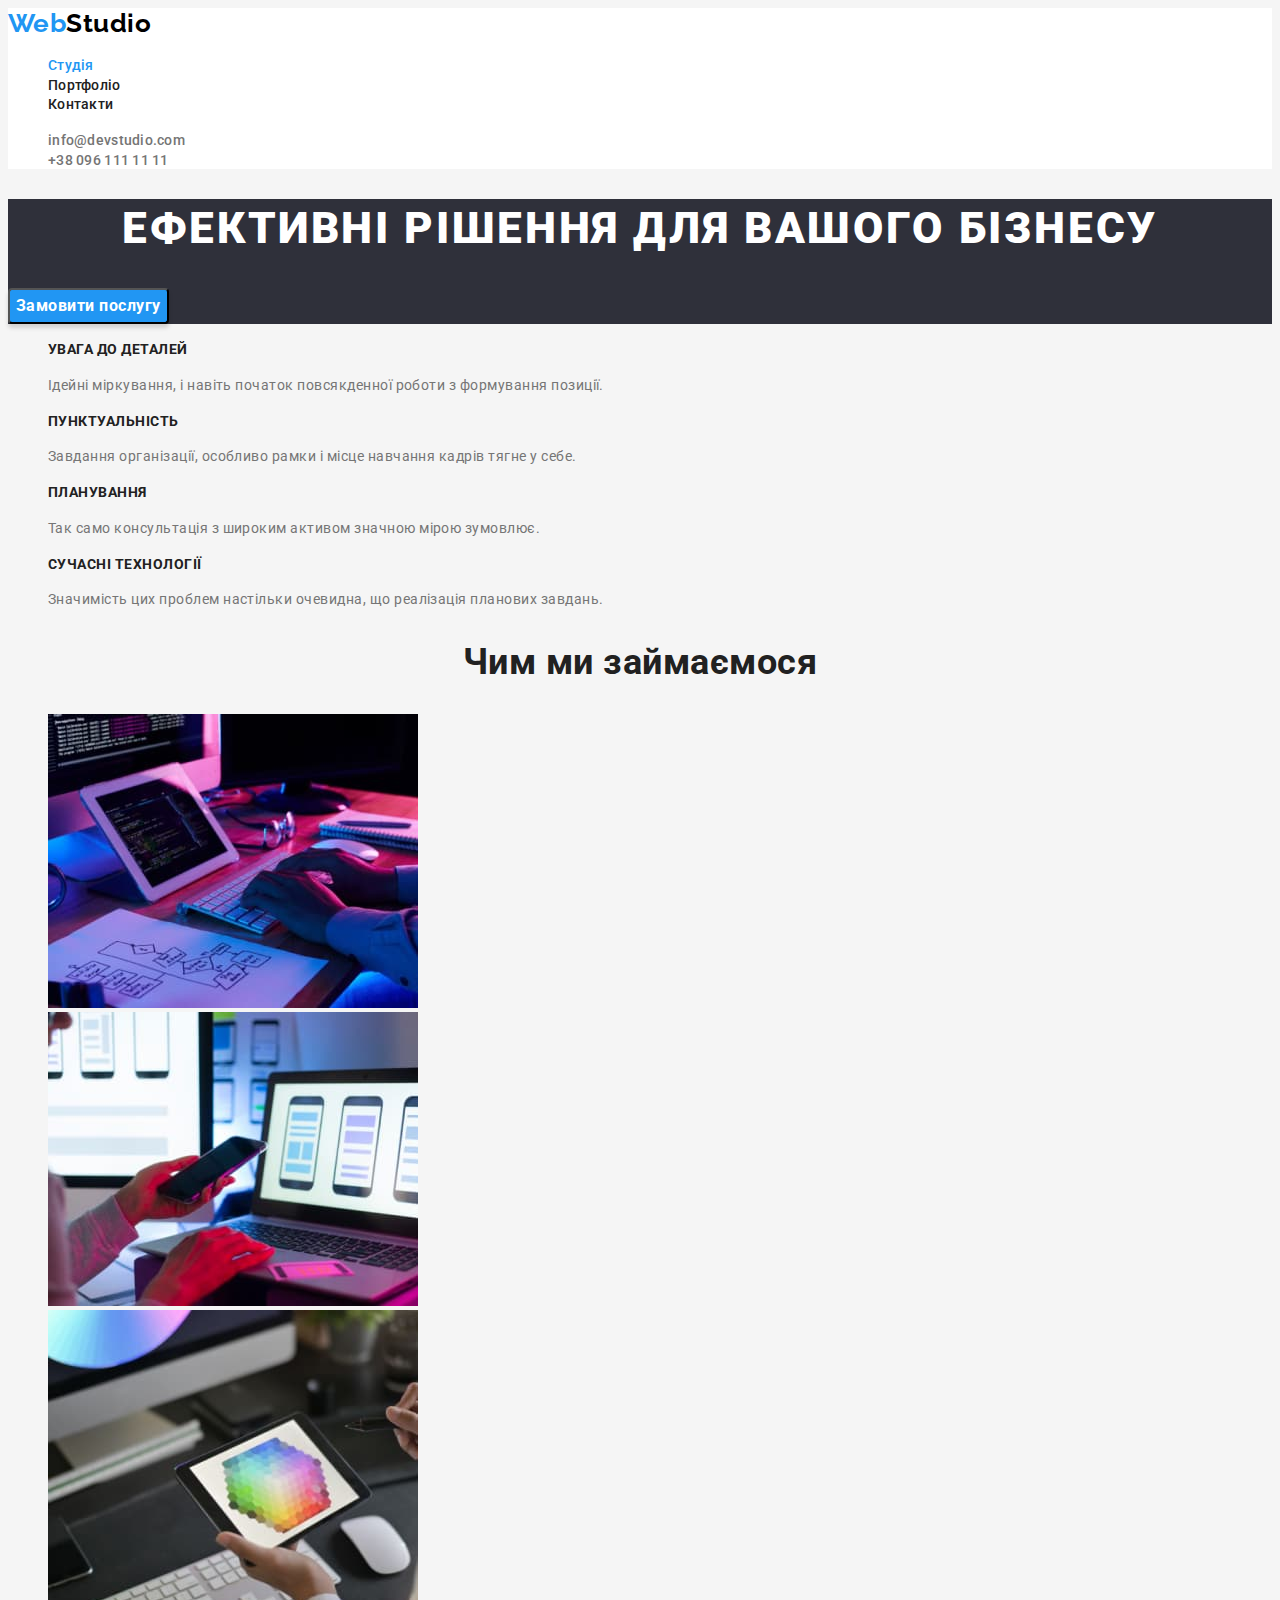
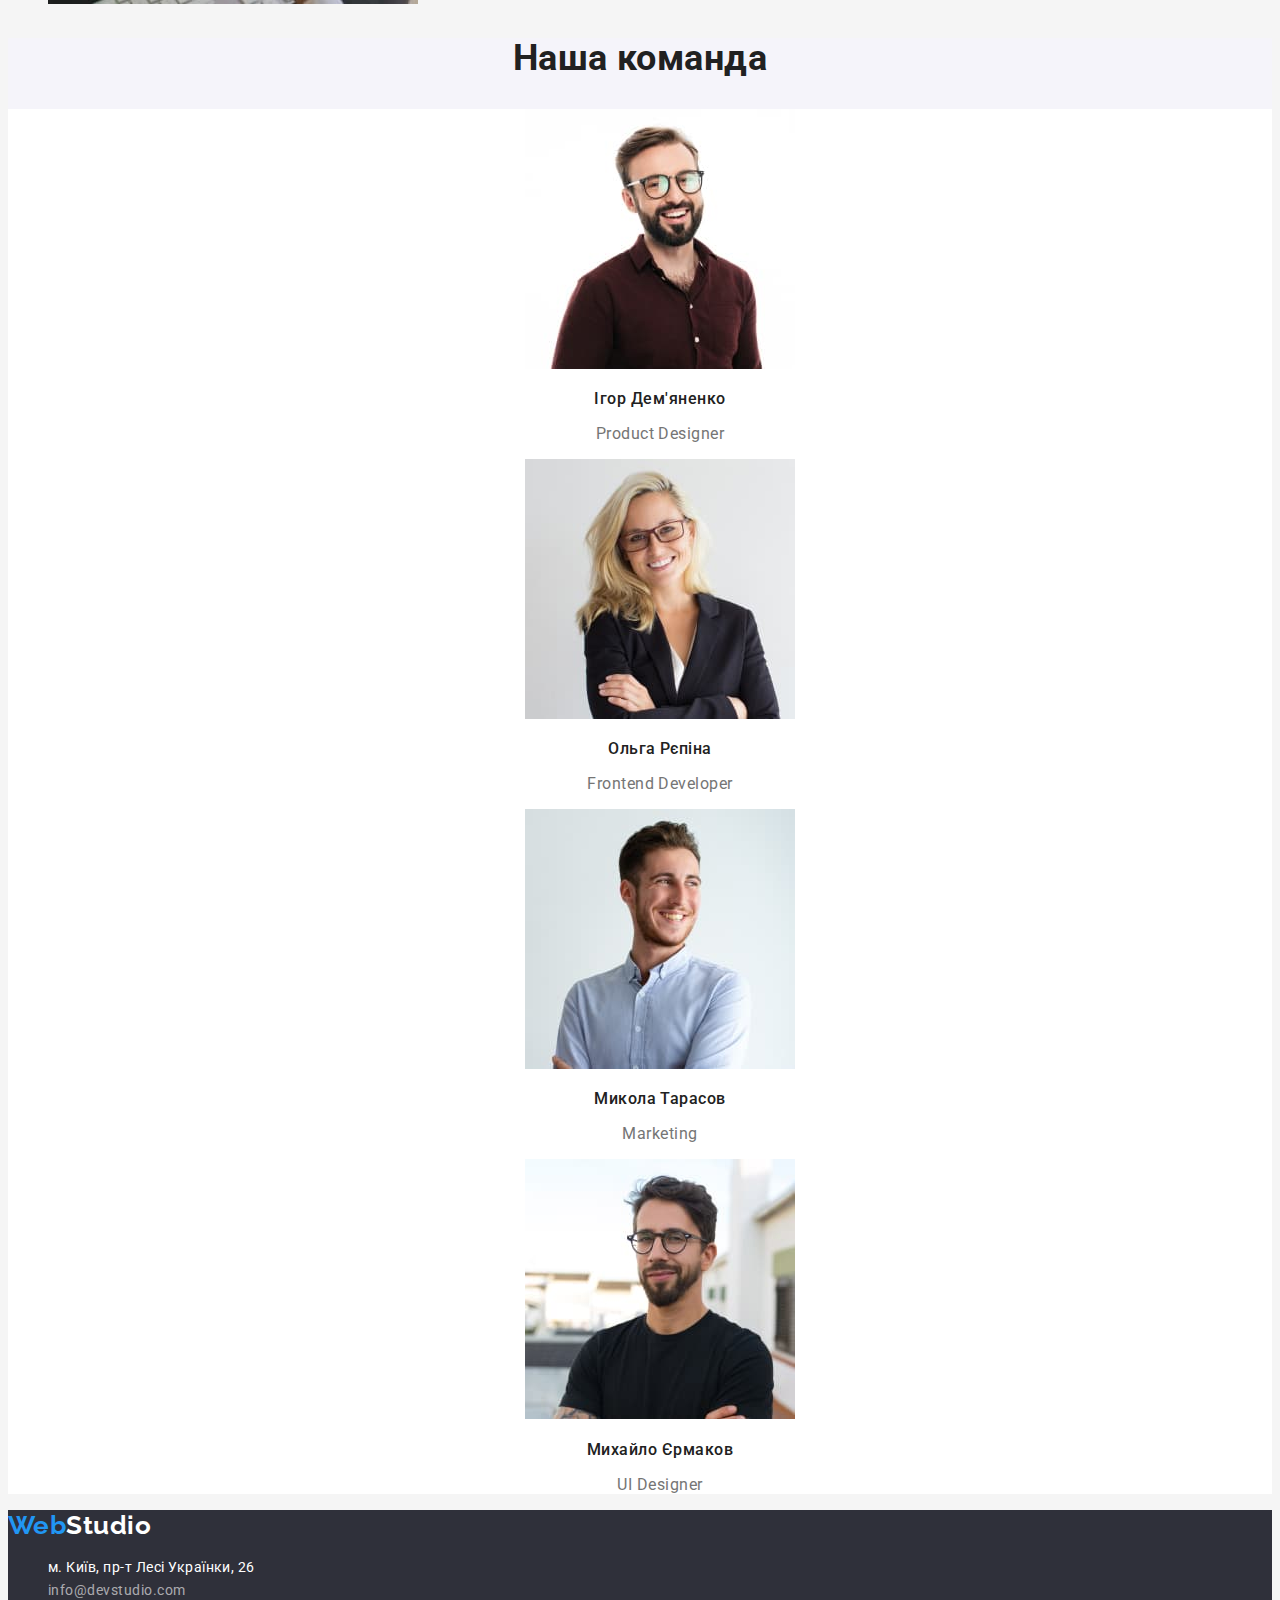
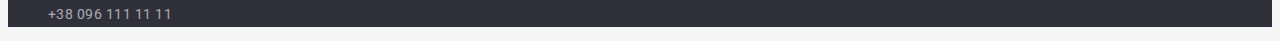
==== commit c8397bc8: "доопрацювання" ====
--- a/index.html
+++ b/index.html
@@ -16,16 +16,16 @@
   <body>
     <header class="header-page">
       <nav>
-        <a href="./index.html" class="logo"><span lang="en">Web</span>Studio</a>
+        <a class="logo" href="./index.html"><span class="accent" lang="en">Web</span>Studio</a>
         <ul class="site-nav">
-          <li><a href="#" class="current">Студія</a></li>
-          <li><a href="./portfolio.html">Портфоліо</a></li>
-          <li><a href="#">Контакти</a></li>
+          <li><a class="link current" href="#">Студія</a></li>
+          <li><a class="link" href="./portfolio.html">Портфоліо</a></li>
+          <li><a class="link" href="#">Контакти</a></li>
         </ul>
       </nav>
       <ul class="contact">
-        <li><a href="mailto:info@devstudio.com">info@devstudio.com</a></li>
-        <li><a href="tel:+380961111111">+38 096 111 11 11</a></li>
+        <li><a class="link" href="mailto:info@devstudio.com">info@devstudio.com</a></li>
+        <li><a class="link" href="tel:+380961111111">+38 096 111 11 11</a></li>
       </ul>
     </header>
     <main>
@@ -101,41 +101,46 @@
               width="270"
               height="260"
             />
-            <h3>Ігор Дем'яненко</h3>
-            <p lang="en">Product Designer</p>
+            <h3 class="subtitle">Ігор Дем'яненко</h3>
+            <p class="text" lang="en">Product Designer</p>
           </li>
           <li>
             <img src="./images/frontend_dev.jpg" alt="фото розробника" width="270" height="260" />
-            <h3>Ольга Рєпіна</h3>
-            <p lang="en">Frontend Developer</p>
+            <h3 class="subtitle">Ольга Рєпіна</h3>
+            <p class="text" lang="en">Frontend Developer</p>
           </li>
           <li>
             <img src="./images/marketing.jpg" alt="фото маркетолога" width="270" height="260" />
-            <h3>Микола Тарасов</h3>
-            <p lang="en">Marketing</p>
+            <h3 class="subtitle">Микола Тарасов</h3>
+            <p class="text" lang="en">Marketing</p>
           </li>
           <li>
             <img src="./images/ui_designer.jpg" alt="фото дизайнера" width="270" height="260" />
-            <h3>Михайло Єрмаков</h3>
-            <p lang="en">UI Designer</p>
+            <h3 class="subtitle">Михайло Єрмаков</h3>
+            <p class="text" lang="en">UI Designer</p>
           </li>
         </ul>
       </section>
     </main>
     <footer class="footer-page">
-      <a href="./index.html" class="logo"><span>Web</span>Studio</a>
+      <a class="logo link" href="./index.html"><span class="accent">Web</span>Studio</a>
       <address>
         <ul>
           <li class="link-adress">
             <a
+              class="link"
               href="https://goo.gl/maps/CPtrU1FHBa2aNyZL9"
               target="_blank"
               rel="noopener nofollow noreferrer"
               >м. Київ, пр-т Лесі Українки, 26</a
             >
           </li>
-          <li class="link-contact"><a href="mailto:info@devstudio.com">info@devstudio.com</a></li>
-          <li class="link-contact"><a href="tel:+380961111111">+38 096 111 11 11</a></li>
+          <li class="link-contact">
+            <a class="link" href="mailto:info@devstudio.com">info@devstudio.com</a>
+          </li>
+          <li class="link-contact">
+            <a class="link" href="tel:+380961111111">+38 096 111 11 11</a>
+          </li>
         </ul>
       </address>
     </footer>
--- a/css/styles.css
+++ b/css/styles.css
@@ -50,15 +50,15 @@
 .logo{
     color: var(--logo-text);
     
-    font-family: 'Raleway';
-    font-weight: 700;
-        font-size: 26px;
-        line-height: 1.2;
-        text-decoration: none;
-
-}
-
-.logo>span{
+    font-family: 'Raleway', sans-serif;
+    font-weight: 700;
+    font-size: 26px;
+    line-height: 1.2;
+    text-decoration: none;
+
+}
+
+.logo .accent {
     color: var(--accent-color);
 }
 
@@ -69,20 +69,20 @@
     list-style-type: none;
 }
 
-.site-nav a, .contact a{
+.site-nav .link, .contact .link{
     font-weight: 500;
     font-size: 14px;
     line-height: 1.33;
     letter-spacing: 0.02em;
 }
 
-.site-nav a, .portfolio-link {
+.site-nav .link, .portfolio-link {
     text-decoration: none;
     color: var(--title-text-color);
 }
 
 
-.contact a{
+.contact .link{
     text-decoration: none;
     color: var(--primary-text-color);
 }
@@ -91,10 +91,10 @@
     color: var(--accent-color);
 }
 
-.site-nav a:hover,
-.site-nav a:focus,
-.contact a:hover,
-.contact a:focus {
+.site-nav .link:hover,
+.site-nav .link:focus,
+.contact .link:hover,
+.contact .link:focus {
     color: var(--accent-color);
 }
 
@@ -119,6 +119,9 @@
     background: var(--accent-color);
     color: var(--white-color);
     font-family: inherit;
+    font-weight: 700;
+    font-size: 16px;
+    line-height: 1.88;
     letter-spacing: 0.03em;
     box-shadow: 0px 4px 4px rgba(0, 0, 0, 0.15);
     border-radius: 4px;
@@ -126,8 +129,7 @@
 }
 
 .hero-button:hover, .hero-button:focus{
-    background-color: var(--ligth-brg-color);
-    color: var(--title-text-color)
+    background-color: #188CE8;
 }
 
 /*Section Наші переваги*/
@@ -163,12 +165,12 @@
     background-color: var(--white-color);
 }
 
-.team-list h3{
+.team-list .subtitle{
     font-weight: 500;
     font-size: 16px;
 }
 
-.team-list p{
+.team-list .text{
     font-size: 16px;    
 }
 
@@ -218,15 +220,15 @@
     background-color: var(--dark-bgr-color);
 }
 
-.footer-page>a{
-    color: var(--white-color);
-}
-
-.link-adress>a{
-    color: var(--white-color);
-}
-
-.link-contact>a{
+.footer-page>.link{
+    color: var(--white-color); 
+}
+
+.link-adress>.link{
+    color: var(--white-color);
+}
+
+.link-contact>.link{
     color: var(--adress-text-color);
 }
 
@@ -234,7 +236,8 @@
     list-style-type: none;
 }
 
-.link-adress>a, .link-contact>a{
+.link-adress>.link,
+.link-contact>.link {
     text-decoration: none;
 }
 
@@ -246,11 +249,11 @@
     line-height: 1.71;
 }
 
-.link-adress>a:hover, .link-adress>a:focus,
-.link-contact>a:hover,
-.link-contact>a:focus {
-    color: var(--accent-color);
-}
-
-
-
+.link-adress>.link:hover, .link-adress>.link:focus,
+.link-contact>.link:hover,
+.link-contact>.link:focus {
+    color: var(--accent-color);
+}
+
+
+
